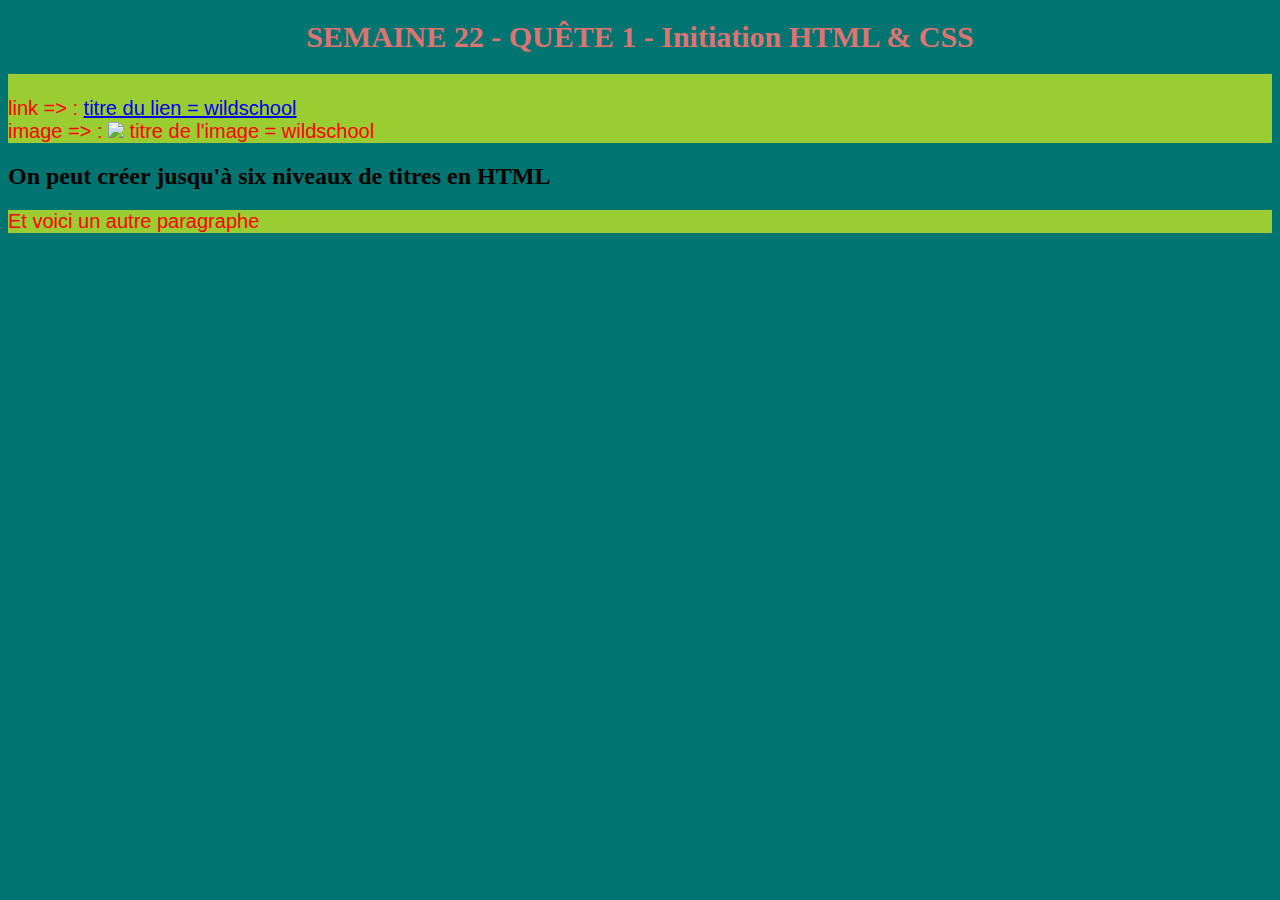
==== index.html @ bc352ecf "Add files via upload" ====
<!DOCTYPE html>
<html>
<head>
<link rel="stylesheet" href="style.css"/>
<!Le titre qui apparaitra dans le navigateur>
<title>
MC Quete 1 Semaine 22 
</title>
<meta charset="UTF-8">
</head>

<body>
<!Titre principal> 
<h1> SEMAINE 22 - QUÊTE 1 - Initiation HTML & CSS  </h1>
<p> <!Et voilà le texte de la page ....>
	<br> link => : 
		<a href= "http://www.wildcodeschool.com"> titre du lien = wildschool </a> 
	<br> image => : <img src= "https://images.app.goo.gl/dtbZLKt1GPPrFZrw5"> titre de l'image = wildschool </img> 
	</br>
</p>
<h2> On peut créer jusqu'à six niveaux de titres en HTML </h2>
<p> Et voici un autre paragraphe </p> 
</body> 
</html>
---- style.css ----
h1{
font-size: 30px;
text-align: center;
color: #de7471
}

p{
font-size: 20px;
text-align: left;
font-family: Helvetica, sans-serif;
color: red;
background-color: yellowgreen;
}

body {
background-color: #007471;
}
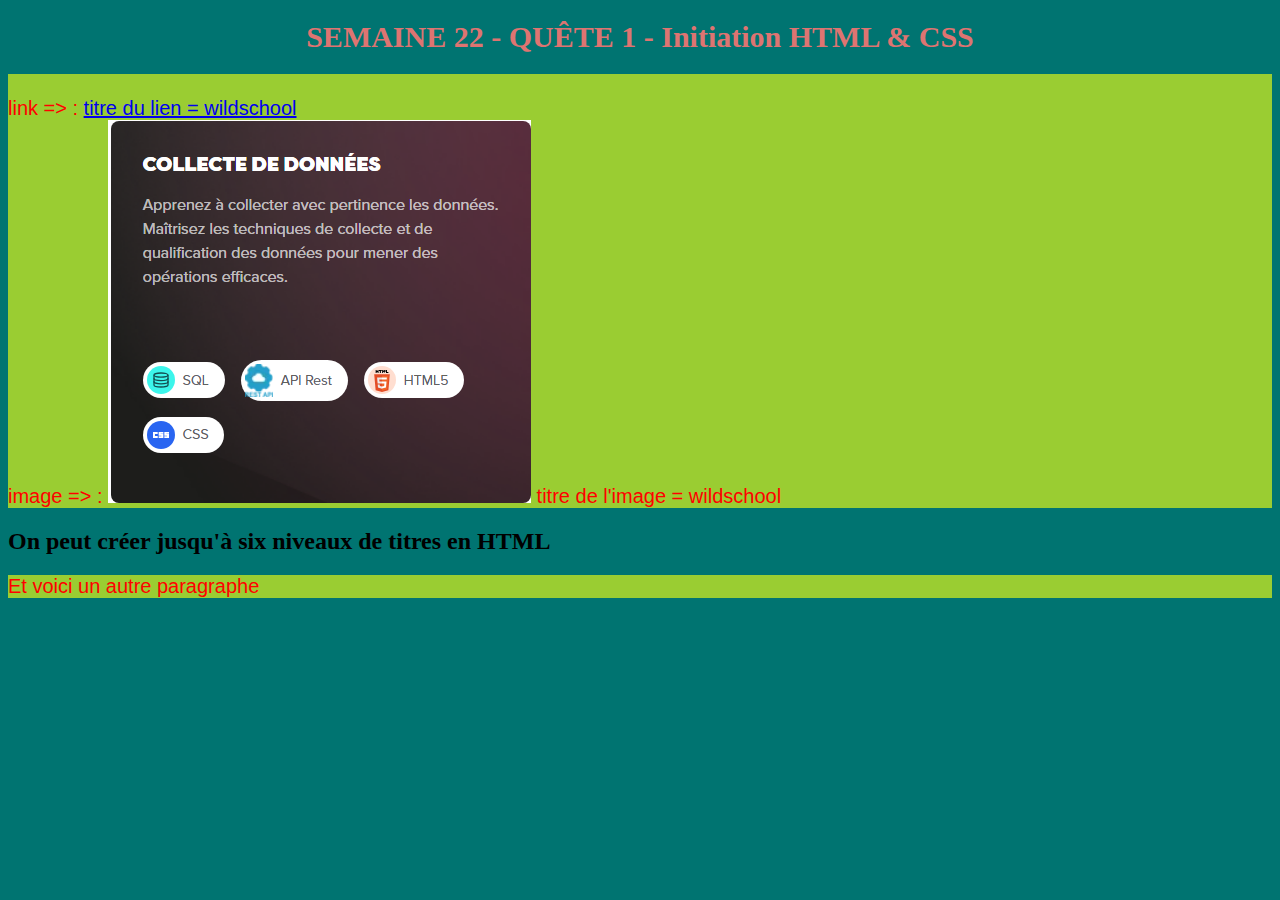
==== commit c3714367: "Update index.html" ====
--- a/index.html
+++ b/index.html
@@ -15,10 +15,10 @@
 <p> <!Et voilà le texte de la page ....>
 	<br> link => : 
 		<a href= "http://www.wildcodeschool.com"> titre du lien = wildschool </a> 
-	<br> image => : <img src= "https://images.app.goo.gl/dtbZLKt1GPPrFZrw5"> titre de l'image = wildschool </img> 
+	<br> image => : <img src= "Capture_1.png"> titre de l'image = wildschool </img> 
 	</br>
 </p>
 <h2> On peut créer jusqu'à six niveaux de titres en HTML </h2>
 <p> Et voici un autre paragraphe </p> 
 </body> 
-</html>+</html>
